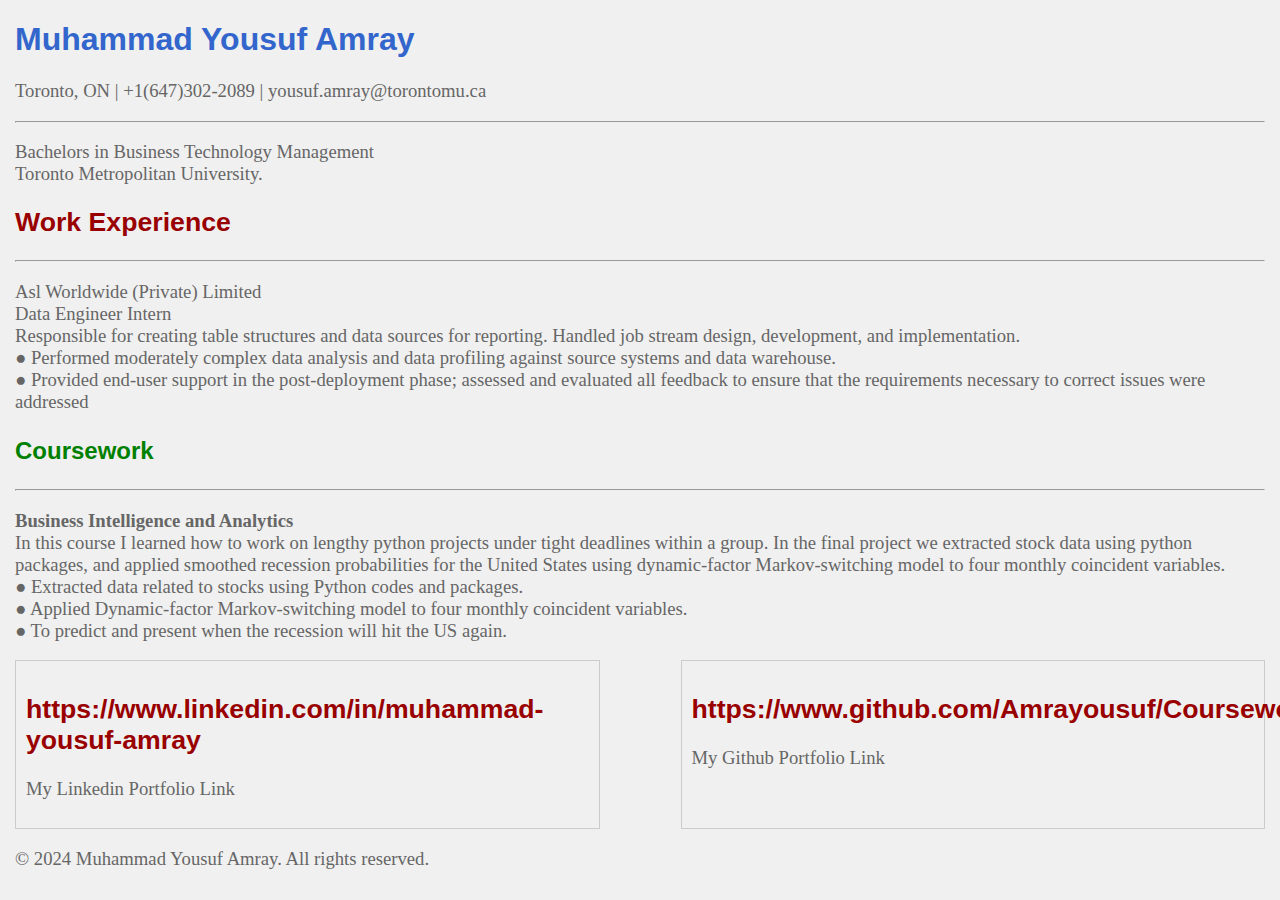
==== index.html @ 1186b9e9 "Add files via upload" ====
<!DOCTYPE html>
<html lang="en">
<head>
    <meta charset="UTF-8">
    <meta name="viewport" content="width=device-width, initial-scale=1.0">
    <link rel="stylesheet" href="style.css">
    <title>Your Website Title</title>
</head>
<body>
    <h1>Muhammad Yousuf Amray</h1>
    <p>Toronto, ON | +1(647)302-2089 | yousuf.amray@torontomu.ca</p>
    <hr>
    <p>Bachelors in Business Technology Management <br> Toronto Metropolitan University.
    </p>

    <h2>Work Experience</h2>
    <hr>
    <p>Asl Worldwide (Private) Limited <br> Data Engineer Intern <br> Responsible for creating table structures and data sources for reporting. Handled job stream design, development, and
        implementation. <br> ● Performed moderately complex data analysis and data profiling against source systems and data warehouse. <br> ● Provided end-user support in the post-deployment phase; assessed and evaluated all feedback to ensure that the
        requirements necessary to correct issues were addressed
        
        
    </p>

    <h3>Coursework</h3>
    <hr>
    <p><b>Business Intelligence and Analytics</b> <br> In this course I learned how to work on lengthy python projects under tight deadlines within a group. In the final project we
        extracted stock data using python packages, and applied smoothed recession probabilities for the United States using
        dynamic-factor Markov-switching model to four monthly coincident variables. <br> ● Extracted data related to stocks using Python codes and packages. <br> ● Applied Dynamic-factor Markov-switching model to four monthly coincident variables. <br> ● To predict and present when the recession will hit the US again.
    </p>

    <!-- CSS Table -->
    <div class="table-container">
        <div class="table-text table-cell">
            <h2>https://www.linkedin.com/in/muhammad-yousuf-amray</h2>
            <p>My Linkedin Portfolio Link</p>
        </div>
        <div class="table-links table-cell">
            <h2>https://www.github.com/Amrayousuf/Coursework.git
            </h2>
            <p>My Github Portfolio Link</p>
        </div>
    </div>

    <footer>
        <p>&copy; 2024 Muhammad Yousuf Amray. All rights reserved.</p>
    </footer>
</body>
</html>
---- style.css ----
body {
    font-family: Arial, sans-serif;
    font-size: 12pt;
    background-color: #f0f0f0; 
    color: #333; 
    margin: 15px; 
}

h1 {
    font-size: 24pt;
    color: #3366cc;
}

h2 {
    font-size: 20pt;
    color: #990000; 
}

h3 {
    font-size: 18pt;
    color: #008000; 
}

p {
    font-family: 'Times New Roman', Times, serif, sans-serif;
    font-size: 14pt;
    color: #666; 
}

a {
    color: #3366cc; 
    text-decoration: none;
}

a:hover {
    color: #ff9900;
}

a:active {
    color: #990000;
}

a:visited {
    color: #663399; 
}

/* CSS Table */
.table-container {
    display: flex;
    justify-content: space-between;
}

.table-text {
    width: 45%; 
}

.table-links {
    width: 45%;
}

.table-cell {
    padding: 10px;
    border: 1px solid #ccc;
}
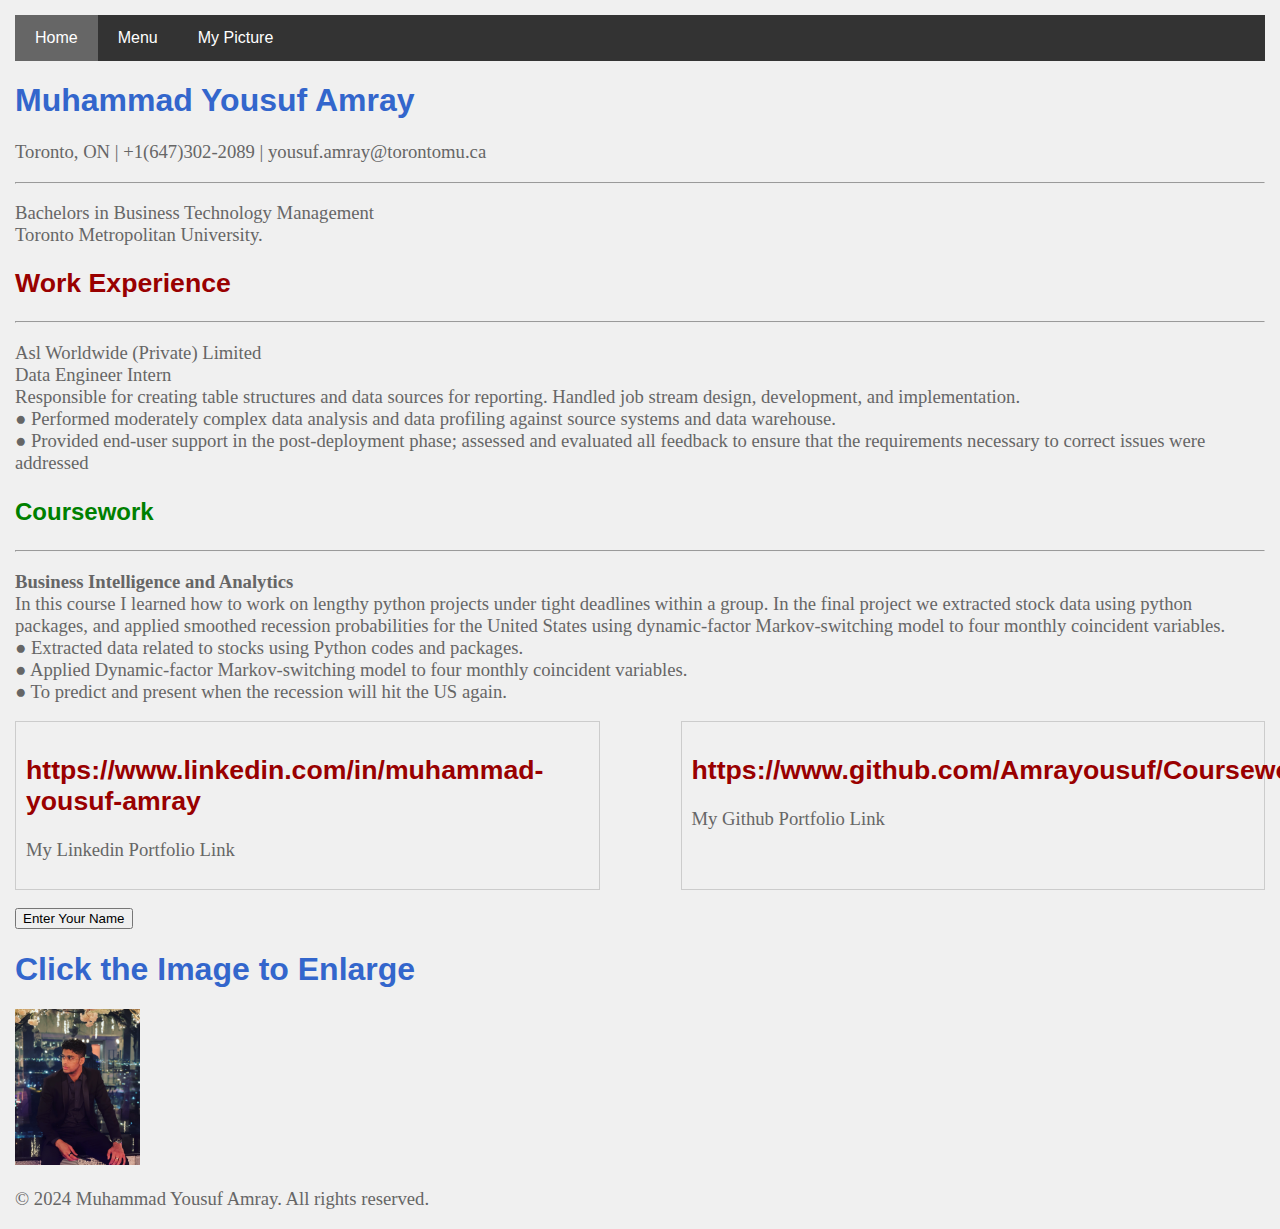
==== commit 56ec6e53: "Add files via upload" ====
--- a/index.html
+++ b/index.html
@@ -6,8 +6,24 @@
     <meta name="viewport" content="width=device-width, initial-scale=1.0">
     <link rel="stylesheet" href="style.css">
     <title>Your Website Title</title>
+    <script src="Javascript.js" defer></script>
 </head>
 <body>
+    <nav>   
+
+    <div class="navbar"> <!--Lab 5,Part C-->
+        <a href="index.html" class="active" onmouseover="mouseOver(this)" onmouseout="mouseOut(this)">Home</a> <!--Lab 5,Part D-->
+        <div class="dropdown" onmouseover="mouseOverDropdown(this)" onmouseout="mouseOutDropdown(this)">
+            <button class="dropbtn">Menu</button>
+            <div class="dropdown-content">
+                <a href="/Work Experience.html/">Work Experience</a>
+                <a href="/Coursework.html">Coursework</a>
+            </div>
+        </div>
+        <a href="My Picture.jpg" onmouseover="mouseOver(this)" onmouseout="mouseOut(this)">My Picture</a>
+    </div>
+    </nav>    
+    <main>
     <h1>Muhammad Yousuf Amray</h1>
     <p>Toronto, ON | +1(647)302-2089 | yousuf.amray@torontomu.ca</p>
     <hr>
@@ -20,7 +36,7 @@
         implementation. <br> ● Performed moderately complex data analysis and data profiling against source systems and data warehouse. <br> ● Provided end-user support in the post-deployment phase; assessed and evaluated all feedback to ensure that the
         requirements necessary to correct issues were addressed
         
-        
+    
     </p>
 
     <h3>Coursework</h3>
@@ -29,7 +45,7 @@
         extracted stock data using python packages, and applied smoothed recession probabilities for the United States using
         dynamic-factor Markov-switching model to four monthly coincident variables. <br> ● Extracted data related to stocks using Python codes and packages. <br> ● Applied Dynamic-factor Markov-switching model to four monthly coincident variables. <br> ● To predict and present when the recession will hit the US again.
     </p>
-
+    </main>
     <!-- CSS Table -->
     <div class="table-container">
         <div class="table-text table-cell">
@@ -42,6 +58,12 @@
             <p>My Github Portfolio Link</p>
         </div>
     </div>
+    <br>
+    <button id="nameButton">Enter Your Name</button> <!--Lab 5,Part A-->
+    <div id="output"></div>
+    <h1>Click the Image to Enlarge</h1> <!--Lab 5,Part B-->
+    <img id="enlargedImage" src="My Picture.jpg" alt="My Picture">
+
 
     <footer>
         <p>&copy; 2024 Muhammad Yousuf Amray. All rights reserved.</p>
--- a/style.css
+++ b/style.css
@@ -61,4 +61,84 @@
 .table-cell {
     padding: 10px;
     border: 1px solid #ccc;
+}
+
+img {
+    max-width: 10%;
+    cursor: zoom-in;
+}
+img.enlarged {
+    position: fixed;
+    top: 50%;
+    left: 50%;
+    transform: translate(-50%, -50%);
+    z-index: 9999;
+    max-width: 90%;
+    max-height: 90%;
+    cursor: zoom-out;
+}
+.navbar {
+    background-color: #333;
+    overflow: hidden;
+}
+
+.navbar a {
+    float: left;
+    display: block;
+    color: white;
+    text-align: center;
+    padding: 14px 20px;
+    text-decoration: none;
+}
+
+.navbar a:hover {
+    background-color: #ddd;
+    color: black;
+}
+
+.navbar a.active {
+    background-color: #666;
+}
+
+.dropdown {
+    float: left;
+    overflow: hidden;
+}
+
+.dropdown .dropbtn {
+    font-size: 16px;
+    border: none;
+    outline: none;
+    color: white;
+    background-color: inherit;
+    font-family: inherit;
+    margin: 0;
+    padding: 14px 20px;
+    text-align: center;
+    text-decoration: none;
+}
+
+.dropdown-content {
+    display: none;
+    position: absolute;
+    background-color: #f9f9f9;
+    min-width: 160px;
+    z-index: 1;
+}
+
+.dropdown-content a {
+    float: none;
+    color: black;
+    padding: 12px 16px;
+    text-decoration: none;
+    display: block;
+    text-align: left;
+}
+
+.dropdown-content a:hover {
+    background-color: #ddd;
+}
+
+.dropdown:hover .dropdown-content {
+    display: block;
 }